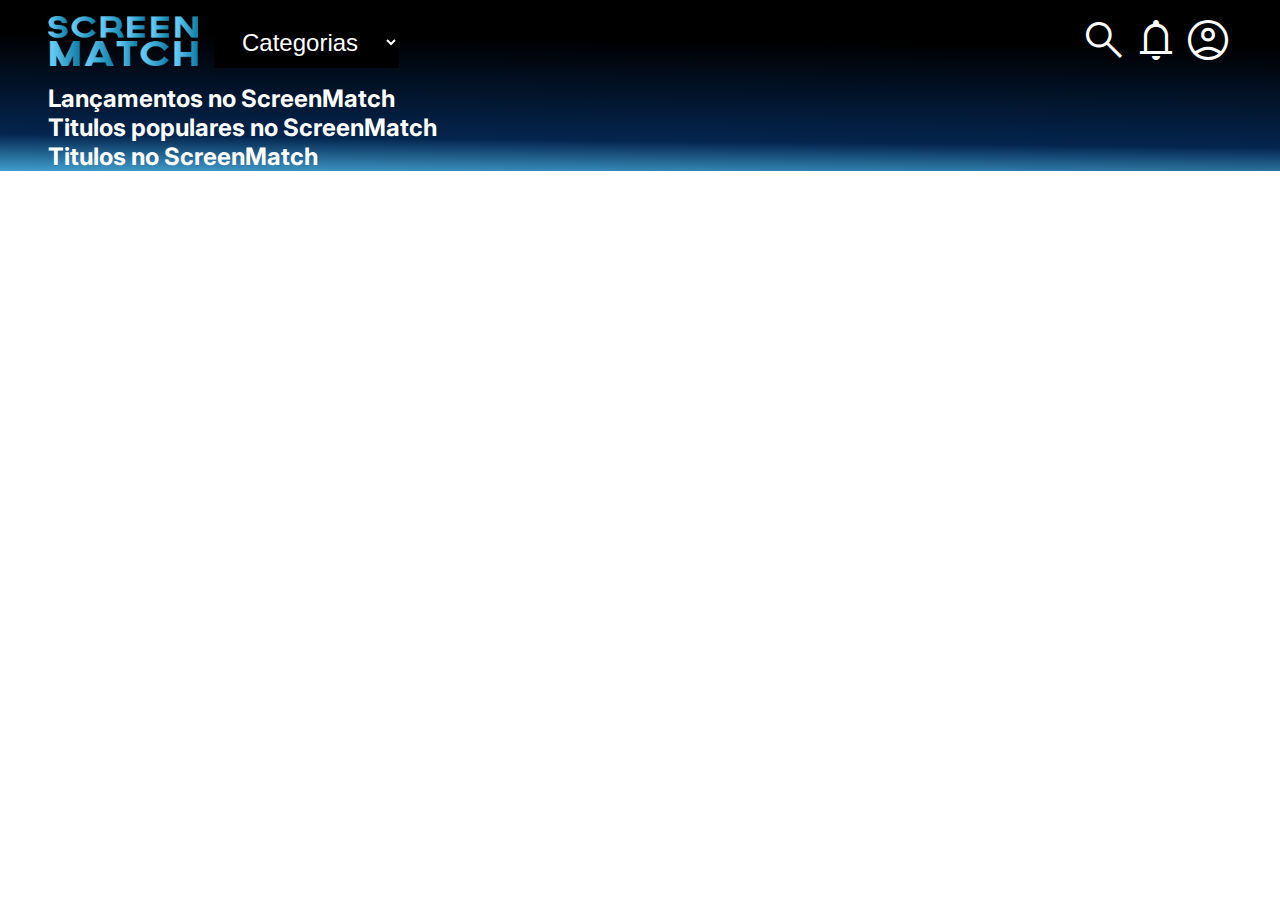
==== index.html @ ffcf8ec0 "Original Version" ====
<!DOCTYPE html>
<html lang="pt-br">

<head>
    <meta charset="UTF-8">
    <meta name="viewport" content="width=device-width, initial-scale=1.0">
    <link rel="stylesheet"
        href="https://fonts.googleapis.com/css2?family=Material+Symbols+Outlined:opsz,wght,FILL,GRAD@48,400,0,0" />
    <link rel="preconnect" href="https://fonts.googleapis.com">
    <link rel="preconnect" href="https://fonts.gstatic.com" crossorigin>
    <link href="https://fonts.googleapis.com/css2?family=Inter:wght@400;700&display=swap" rel="stylesheet">
    <link rel="stylesheet" href="styles.css">
    <link rel="stylesheet" href="css/home.css">
    <title>Screenmatch</title>
</head>

<body>
    <header class="cabecalho">
        <div class="cabecalho__logo">
            <img src="./img/logo.png" alt="Logo ScreenMatch">
            <h1>Screen match</h1>
            <select data-categorias>
                <option value="todos">Categorias</option>
                <option value="comédia">Comédia</option>
                <option value="ação">Ação</option>
                <option value="crime">Crime</option>
                <option value="drama">Drama</option>
                <option value="aventura">Aventura</option>
            </select>
        </div>

        <div class="cabecalho__opcoes">
            <span class="material-symbols-outlined">
                search
            </span>

            <span class="material-symbols-outlined">
                notifications
            </span>

            <span class="material-symbols-outlined">
                account_circle
            </span>
        </div>
    </header>

    <main>
        <section data-name="lancamentos" class="section">
            <h2>
                Lançamentos no ScreenMatch
            </h2>


        </section>

        <section data-name="top5" class="section">
            <h2>
                Titulos populares no ScreenMatch
            </h2>

        </section>

        <section data-name="series" class="section">
            <h2>
                Titulos no ScreenMatch
            </h2>
        </section>

        <section data-name="categoria" class="hidden pesquisa">
            <h2>Titulos no ScreenMatch</h2>
        </section>
    </main>
    <script src="./scripts/index.js" type="module"></script>
</body>

</html>
---- styles.css ----
* {
    margin: 0;
    padding: 0;
    box-sizing: border-box;
}

body {
    font-family: 'Inter', sans-serif;
    color: white;
}

.dropdown-select {
    width: 30%;
    margin: 0;
    padding: 6px 8px 6px 10px;
    height: 40px; 
    line-height: 20px; 
    font-size: 16px;
    color: #62717a;
    text-shadow: 0 1px white;
    background: #f2f2f2;
  }
---- css/home.css ----
body {
    background: linear-gradient(180.61deg,
            #000000 25.16%,
            #04254f 80%,
            #409ecd 100%);
    background-repeat: no-repeat;
    background-size: cover;


}

h1 {
    display: none;
}

.hidden {
    display: none;
}

select,
option {
    background-color: black;
    color: white;
    font-size: 24px;
    padding: 0 1em;
}

select {
    border: none;
    outline: none;
}


h2 {
    color: white;
}

main {
    padding: 0 3em;
}

.cabecalho {
    display: flex;
    justify-content: space-between;
    padding: 1em 3em;
}

.cabecalho__logo {
    display: flex;
    gap: 1em;
}

.cabecalho__logo img {
    width: 150px;
    height: 50px;
}

.material-symbols-outlined {
    color: white;
    font-size: 48px
}

.lista {
    list-style-type: none;
    margin: 1em 0;
    display: grid;
    grid-template-columns: repeat(auto-fit, minmax(300px, 1fr));

    gap: 1em;
}

.lista li img {
    width: 300px;
    height: 444px;
}

.pesquisa {

    min-height: 100vh;
}

@media screen and (max-width: 1600px) {
    .lista {
        overflow: hidden;
        overflow-x: scroll;
    }


}
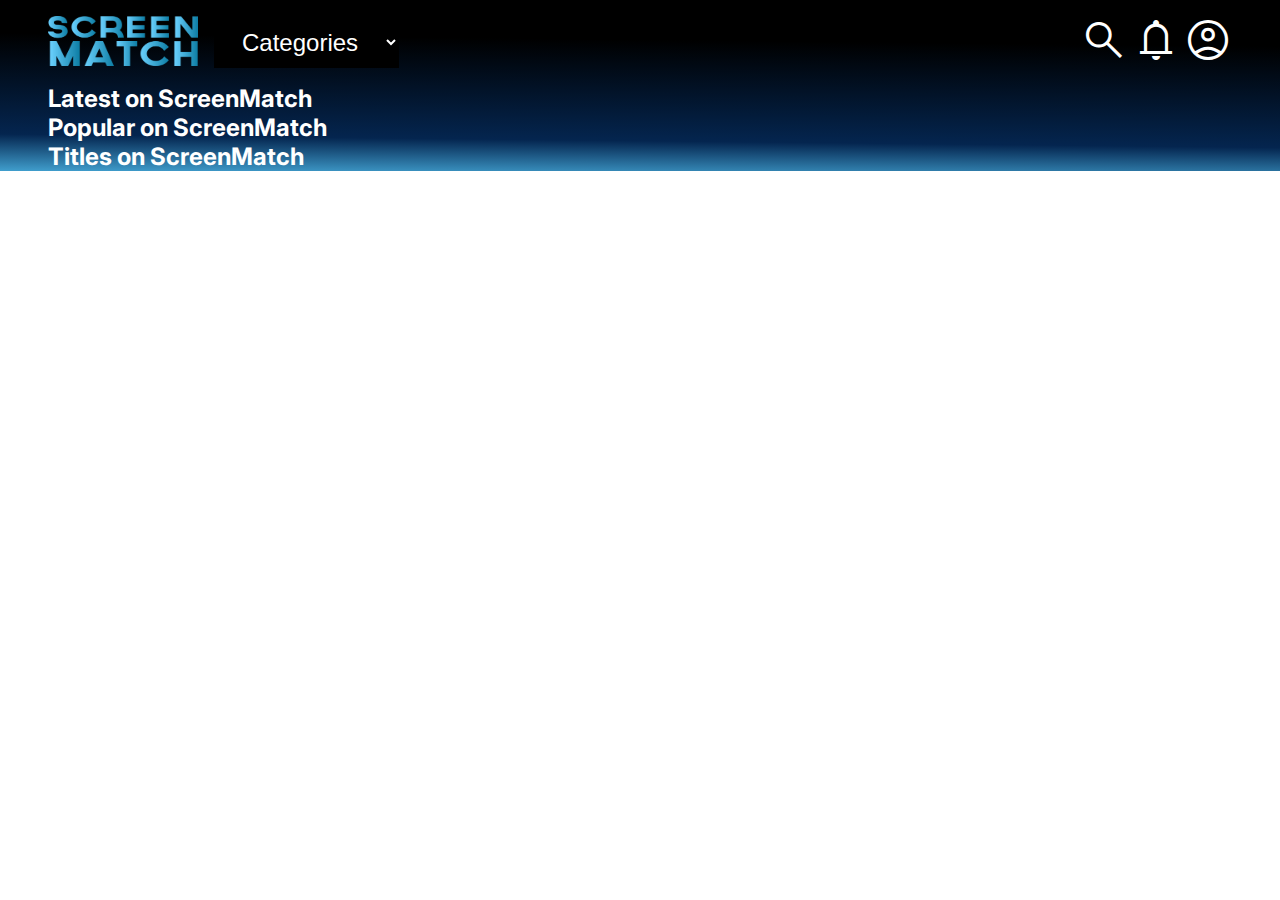
==== commit e5611d55: "feat: translate Home screen JS" ====
--- a/index.html
+++ b/index.html
@@ -19,13 +19,13 @@
         <div class="cabecalho__logo">
             <img src="./img/logo.png" alt="Logo ScreenMatch">
             <h1>Screen match</h1>
-            <select data-categorias>
-                <option value="todos">Categorias</option>
-                <option value="comédia">Comédia</option>
-                <option value="ação">Ação</option>
+            <select data-categories>
+                <option value="all">Categories</option>
+                <option value="comedy">Comedy</option>
+                <option value="action">Action</option>
                 <option value="crime">Crime</option>
                 <option value="drama">Drama</option>
-                <option value="aventura">Aventura</option>
+                <option value="adventure">Adventure</option>
             </select>
         </div>
 
@@ -45,9 +45,9 @@
     </header>
 
     <main>
-        <section data-name="lancamentos" class="section">
+        <section data-name="latest" class="section">
             <h2>
-                Lançamentos no ScreenMatch
+                Latest on ScreenMatch
             </h2>
 
 
@@ -55,19 +55,19 @@
 
         <section data-name="top5" class="section">
             <h2>
-                Titulos populares no ScreenMatch
+                Popular on ScreenMatch
             </h2>
 
         </section>
 
         <section data-name="series" class="section">
             <h2>
-                Titulos no ScreenMatch
+                Titles on ScreenMatch
             </h2>
         </section>
 
         <section data-name="categoria" class="hidden pesquisa">
-            <h2>Titulos no ScreenMatch</h2>
+            <h2>Titles on ScreenMatch</h2>
         </section>
     </main>
     <script src="./scripts/index.js" type="module"></script>
